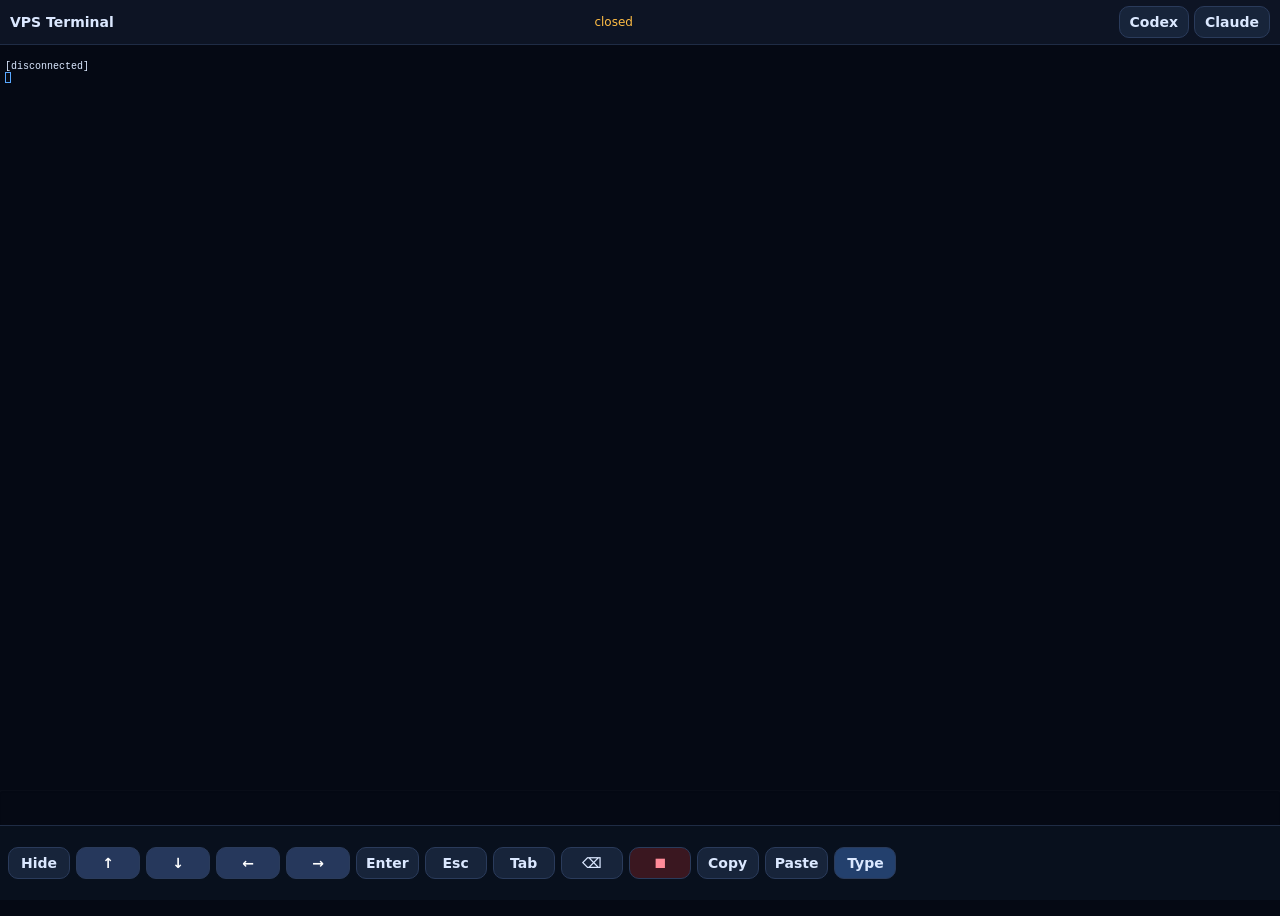
==== templates/terminal.html @ 8e77df7d "done" ====
<!doctype html><html><head><meta charset="utf-8"><meta name="viewport" content="width=device-width,initial-scale=1,maximum-scale=1,user-scalable=no,viewport-fit=cover"><title>Terminal</title><link rel="stylesheet" href="/static/vendor/xterm.css"><style>html,body{margin:0;height:100%;background:#050914;color:#dbe8ff;font-family:system-ui;overflow:hidden;touch-action:manipulation;-webkit-text-size-adjust:100%;-webkit-user-select:none;user-select:none}.bar{height:44px;display:flex;align-items:center;justify-content:space-between;padding:0 10px;border-bottom:1px solid #1f2c45;background:#0d1424}.bar b{font-size:14px}.bar .act{display:inline-block;background:#17243a;color:#dbe8ff;border:1px solid #2a3b5b;border-radius:10px;padding:7px 10px;font-weight:750;font-size:14px;margin-left:5px}.warn{color:#ffbd45;font-size:12px}#term{height:calc(100vh - 98px);padding:5px 5px 64px;touch-action:none}.keys{position:fixed;left:0;right:0;bottom:var(--kb-bottom,0px);height:60px;display:flex;gap:6px;overflow-x:auto;align-items:center;padding:7px 8px calc(7px + env(safe-area-inset-bottom));background:#08101d;border-top:1px solid #1f2c45;z-index:30;touch-action:pan-x;-webkit-overflow-scrolling:touch;overscroll-behavior-x:contain}.key{flex:0 0 auto;min-width:42px;text-align:center;background:#17243a;color:#dbe8ff;border:1px solid #2a3b5b;border-radius:10px;padding:8px 9px;font-weight:800;font-size:14px;line-height:1;touch-action:manipulation}.key.primary{background:#23406d}.key.nav{background:#26385c;color:#fff;min-width:44px}.key.danger{background:#3a1720;color:#ff8b99}.fallback{display:none;height:calc(100vh - 98px);padding:10px}#out{height:100%;width:100%;background:#050914;color:#dbe8ff;border:1px solid #1f2c45;border-radius:12px;padding:10px;font:12px monospace;white-space:pre-wrap;overflow:auto}.kb-catcher{position:fixed;left:0;right:0;bottom:calc(var(--kb-bottom,0px) + 60px);height:44px;opacity:.02;background:transparent;color:transparent;border:0;font-size:16px;z-index:10;caret-color:transparent;-webkit-user-select:text;user-select:text}.xterm textarea{font-size:16px!important;opacity:.01!important}</style></head><body><div class="bar"><b>VPS Terminal</b><span id="state" class="warn">connecting</span><div><span class="act" data-cmd="codex">Codex</span><span class="act" data-cmd="claude">Claude</span></div></div><div id="term"></div><div id="fallback" class="fallback"><div id="out"></div></div><textarea id="kb" class="kb-catcher" autocomplete="off" autocapitalize="off" spellcheck="false"></textarea><div class="keys" id="keys"><div class="key" data-hide="1">Hide</div><div class="key nav" data-send="\u001b[A">↑</div><div class="key nav" data-send="\u001b[B">↓</div><div class="key nav" data-send="\u001b[D">←</div><div class="key nav" data-send="\u001b[C">→</div><div class="key" data-send="\r">Enter</div><div class="key" data-send="\u001b">Esc</div><div class="key" data-send="\t">Tab</div><div class="key" data-send="\x7f">⌫</div><div class="key danger" data-send="\u0003">⏹</div><div class="key" data-copy="1">Copy</div><div class="key" data-paste="1">Paste</div><div class="key primary" data-focus="1">Type</div></div><script src="https://telegram.org/js/telegram-web-app.js"></script><script src="/static/vendor/xterm.js"></script><script src="/static/vendor/xterm-addon-fit.js"></script><script>
const AUTO='{{auto|default("")}}';let init='';try{const u=new URLSearchParams(location.search);init=u.get('tg')||'';if(!init && window.Telegram&&Telegram.WebApp){Telegram.WebApp.ready();Telegram.WebApp.expand();Telegram.WebApp.setHeaderColor('#050914');Telegram.WebApp.setBackgroundColor('#050914');init=Telegram.WebApp.initData||''}else if(window.Telegram&&Telegram.WebApp){Telegram.WebApp.ready();Telegram.WebApp.expand();Telegram.WebApp.setHeaderColor('#050914');Telegram.WebApp.setBackgroundColor('#050914');}}catch(e){}
let qs='tg='+encodeURIComponent(init);if(!init){alert('Telegram auth required for terminal. Open from Mini App.');}
let proto=location.protocol==='https:'?'wss':'ws';let cmdArg=AUTO==='claude'?'&cmd=claude':AUTO==='codex'?'&cmd=codex':'';let ws=new WebSocket(`${proto}://${location.host}/ws/terminal?${qs}${cmdArg}`);let term,fit,fb=false;const kb=document.getElementById('kb');
function decodeKey(x){return String(x).replace(/\\u001b/g,'\x1b').replace(/\\u0003/g,'\x03').replace(/\\t/g,'\t').replace(/\\r/g,'\r').replace(/\\x7f/g,'\x7f')}function send(x){if(ws&&ws.readyState===1)ws.send(decodeKey(x))}
function focusKb(){try{kb.focus({preventScroll:true});setTimeout(()=>kb.focus({preventScroll:true}),30);setTimeout(()=>kb.focus({preventScroll:true}),120)}catch(e){try{kb.focus()}catch(_){}}}
function hideKb(){try{kb.blur();document.activeElement&&document.activeElement.blur();Telegram?.WebApp?.hideKeyboard?.()}catch(e){}}
function write(s){if(fb){let o=document.getElementById('out');o.textContent+=s;o.scrollTop=o.scrollHeight}else term&&term.write(s)}
function fallback(){fb=true;document.getElementById('term').style.display='none';document.getElementById('fallback').style.display='block';document.getElementById('state').textContent='fallback';focusKb()}
try{term=new Terminal({cursorBlink:true,fontSize:10,scrollback:5000,convertEol:true,disableStdin:false,fontFamily:'ui-monospace,SFMono-Regular,Menlo,monospace',theme:{background:'#050914',foreground:'#dbe8ff',cursor:'#57a7ff'}});fit=new FitAddon.FitAddon();term.loadAddon(fit);term.open(document.getElementById('term'));setTimeout(()=>{fit.fit();resize();focusKb()},250);term.onData(d=>send(d))}catch(e){fallback()}
kb.addEventListener('input',()=>{let v=kb.value;if(v){send(v);kb.value=''}},{passive:true});
kb.addEventListener('keydown',e=>{if(e.key==='Enter'){send('\r');e.preventDefault()}else if(e.key==='Backspace'){send('\x7f');e.preventDefault()}else if(e.key==='Tab'){send('\t');e.preventDefault()}else if(e.key==='Escape'){send('\u001b');e.preventDefault()}},{passive:false});
function terminalText(){try{let b=term.buffer.active, out=[]; for(let i=0;i<Math.min(b.length,80);i++){out.push(b.getLine(i)?.translateToString(true)||'')} return out.join('\n').trim()}catch(e){return ''}}
async function navTap(el){
 if(el.dataset.hide){hideKb();return}
 if(el.dataset.focus){focusKb();return}
 if(el.dataset.copy){let txt='';try{txt=term?.getSelection?.()||terminalText(); await navigator.clipboard.writeText(txt); document.getElementById('state').textContent='copied'}catch(e){let txt=term?.getSelection?.()||terminalText(); window.prompt('Copy manual:',txt); document.getElementById('state').textContent='copy manual'}focusKb();return}
 if(el.dataset.paste){try{let txt=await navigator.clipboard.readText(); if(!txt) txt=window.prompt('Paste text:','')||''; if(txt) send(txt); document.getElementById('state').textContent='pasted'}catch(e){let txt=window.prompt('Paste text:','')||''; if(txt) send(txt); document.getElementById('state').textContent=txt?'pasted':'paste cancel'}focusKb();return}
 if(el.dataset.send){send(el.dataset.send);focusKb();return}
 if(el.dataset.cmd){send(el.dataset.cmd+'\r');focusKb();return}
}
document.querySelectorAll('.key,.act').forEach(el=>{let moved=false;el.addEventListener('touchstart',e=>{moved=false},{passive:true});el.addEventListener('touchmove',e=>{moved=true},{passive:true});el.addEventListener('touchend',e=>{if(moved)return;e.preventDefault();e.stopPropagation();navTap(el)},{passive:false});el.addEventListener('mousedown',e=>{e.preventDefault();e.stopPropagation();navTap(el)});});
document.getElementById('term').addEventListener('pointerdown',e=>{e.preventDefault();focusKb()},{passive:false});
ws.onopen=()=>{document.getElementById('state').textContent='connected';resize();focusKb()};ws.onmessage=e=>write(e.data);ws.onerror=()=>{document.getElementById('state').textContent='ws error'};ws.onclose=()=>{document.getElementById('state').textContent='closed';write('\r\n[disconnected]\r\n')};
function resize(){try{fit&&fit.fit();ws.readyState===1&&term&&ws.send(`__resize__:${term.cols}:${term.rows}`)}catch(e){}}addEventListener('resize',()=>setTimeout(()=>{resize();focusKb()},120));

function adjustKeyboardBar(){try{let vv=window.visualViewport;if(!vv)return;let bottom=Math.max(0, window.innerHeight - vv.height - vv.offsetTop);document.documentElement.style.setProperty('--kb-bottom', bottom+'px');setTimeout(resize,50)}catch(e){}}
if(window.visualViewport){visualViewport.addEventListener('resize',adjustKeyboardBar);visualViewport.addEventListener('scroll',adjustKeyboardBar);adjustKeyboardBar();}
document.addEventListener('gesturestart',e=>e.preventDefault());
</script></body></html>
---- static/vendor/xterm.css ----
/**
 * Copyright (c) 2014 The xterm.js authors. All rights reserved.
 * Copyright (c) 2012-2013, Christopher Jeffrey (MIT License)
 * https://github.com/chjj/term.js
 * @license MIT
 *
 * Permission is hereby granted, free of charge, to any person obtaining a copy
 * of this software and associated documentation files (the "Software"), to deal
 * in the Software without restriction, including without limitation the rights
 * to use, copy, modify, merge, publish, distribute, sublicense, and/or sell
 * copies of the Software, and to permit persons to whom the Software is
 * furnished to do so, subject to the following conditions:
 *
 * The above copyright notice and this permission notice shall be included in
 * all copies or substantial portions of the Software.
 *
 * THE SOFTWARE IS PROVIDED "AS IS", WITHOUT WARRANTY OF ANY KIND, EXPRESS OR
 * IMPLIED, INCLUDING BUT NOT LIMITED TO THE WARRANTIES OF MERCHANTABILITY,
 * FITNESS FOR A PARTICULAR PURPOSE AND NONINFRINGEMENT. IN NO EVENT SHALL THE
 * AUTHORS OR COPYRIGHT HOLDERS BE LIABLE FOR ANY CLAIM, DAMAGES OR OTHER
 * LIABILITY, WHETHER IN AN ACTION OF CONTRACT, TORT OR OTHERWISE, ARISING FROM,
 * OUT OF OR IN CONNECTION WITH THE SOFTWARE OR THE USE OR OTHER DEALINGS IN
 * THE SOFTWARE.
 *
 * Originally forked from (with the author's permission):
 *   Fabrice Bellard's javascript vt100 for jslinux:
 *   http://bellard.org/jslinux/
 *   Copyright (c) 2011 Fabrice Bellard
 *   The original design remains. The terminal itself
 *   has been extended to include xterm CSI codes, among
 *   other features.
 */

/**
 *  Default styles for xterm.js
 */

.xterm {
    cursor: text;
    position: relative;
    user-select: none;
    -ms-user-select: none;
    -webkit-user-select: none;
}

.xterm.focus,
.xterm:focus {
    outline: none;
}

.xterm .xterm-helpers {
    position: absolute;
    top: 0;
    /**
     * The z-index of the helpers must be higher than the canvases in order for
     * IMEs to appear on top.
     */
    z-index: 5;
}

.xterm .xterm-helper-textarea {
    padding: 0;
    border: 0;
    margin: 0;
    /* Move textarea out of the screen to the far left, so that the cursor is not visible */
    position: absolute;
    opacity: 0;
    left: -9999em;
    top: 0;
    width: 0;
    height: 0;
    z-index: -5;
    /** Prevent wrapping so the IME appears against the textarea at the correct position */
    white-space: nowrap;
    overflow: hidden;
    resize: none;
}

.xterm .composition-view {
    /* TODO: Composition position got messed up somewhere */
    background: #000;
    color: #FFF;
    display: none;
    position: absolute;
    white-space: nowrap;
    z-index: 1;
}

.xterm .composition-view.active {
    display: block;
}

.xterm .xterm-viewport {
    /* On OS X this is required in order for the scroll bar to appear fully opaque */
    background-color: #000;
    overflow-y: scroll;
    cursor: default;
    position: absolute;
    right: 0;
    left: 0;
    top: 0;
    bottom: 0;
}

.xterm .xterm-screen {
    position: relative;
}

.xterm .xterm-screen canvas {
    position: absolute;
    left: 0;
    top: 0;
}

.xterm .xterm-scroll-area {
    visibility: hidden;
}

.xterm-char-measure-element {
    display: inline-block;
    visibility: hidden;
    position: absolute;
    top: 0;
    left: -9999em;
    line-height: normal;
}

.xterm.enable-mouse-events {
    /* When mouse events are enabled (eg. tmux), revert to the standard pointer cursor */
    cursor: default;
}

.xterm.xterm-cursor-pointer,
.xterm .xterm-cursor-pointer {
    cursor: pointer;
}

.xterm.column-select.focus {
    /* Column selection mode */
    cursor: crosshair;
}

.xterm .xterm-accessibility,
.xterm .xterm-message {
    position: absolute;
    left: 0;
    top: 0;
    bottom: 0;
    right: 0;
    z-index: 10;
    color: transparent;
    pointer-events: none;
}

.xterm .live-region {
    position: absolute;
    left: -9999px;
    width: 1px;
    height: 1px;
    overflow: hidden;
}

.xterm-dim {
    /* Dim should not apply to background, so the opacity of the foreground color is applied
     * explicitly in the generated class and reset to 1 here */
    opacity: 1 !important;
}

.xterm-underline-1 { text-decoration: underline; }
.xterm-underline-2 { text-decoration: double underline; }
.xterm-underline-3 { text-decoration: wavy underline; }
.xterm-underline-4 { text-decoration: dotted underline; }
.xterm-underline-5 { text-decoration: dashed underline; }

.xterm-overline {
    text-decoration: overline;
}

.xterm-overline.xterm-underline-1 { text-decoration: overline underline; }
.xterm-overline.xterm-underline-2 { text-decoration: overline double underline; }
.xterm-overline.xterm-underline-3 { text-decoration: overline wavy underline; }
.xterm-overline.xterm-underline-4 { text-decoration: overline dotted underline; }
.xterm-overline.xterm-underline-5 { text-decoration: overline dashed underline; }

.xterm-strikethrough {
    text-decoration: line-through;
}

.xterm-screen .xterm-decoration-container .xterm-decoration {
	z-index: 6;
	position: absolute;
}

.xterm-screen .xterm-decoration-container .xterm-decoration.xterm-decoration-top-layer {
	z-index: 7;
}

.xterm-decoration-overview-ruler {
    z-index: 8;
    position: absolute;
    top: 0;
    right: 0;
    pointer-events: none;
}

.xterm-decoration-top {
    z-index: 2;
    position: relative;
}
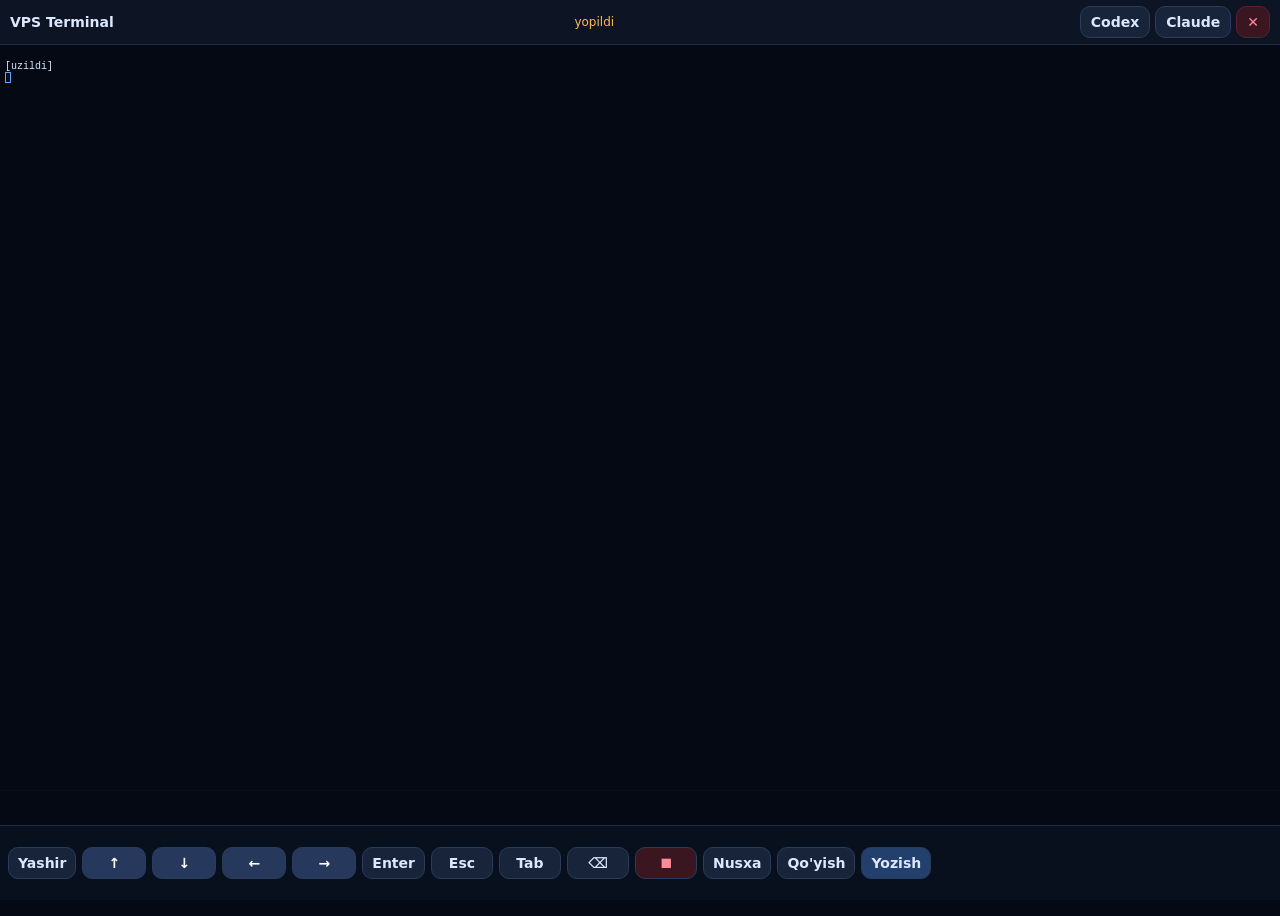
==== commit 304db66b: "done" ====
--- a/templates/terminal.html
+++ b/templates/terminal.html
@@ -1,6 +1,6 @@
-<!doctype html><html><head><meta charset="utf-8"><meta name="viewport" content="width=device-width,initial-scale=1,maximum-scale=1,user-scalable=no,viewport-fit=cover"><title>Terminal</title><link rel="stylesheet" href="/static/vendor/xterm.css"><style>html,body{margin:0;height:100%;background:#050914;color:#dbe8ff;font-family:system-ui;overflow:hidden;touch-action:manipulation;-webkit-text-size-adjust:100%;-webkit-user-select:none;user-select:none}.bar{height:44px;display:flex;align-items:center;justify-content:space-between;padding:0 10px;border-bottom:1px solid #1f2c45;background:#0d1424}.bar b{font-size:14px}.bar .act{display:inline-block;background:#17243a;color:#dbe8ff;border:1px solid #2a3b5b;border-radius:10px;padding:7px 10px;font-weight:750;font-size:14px;margin-left:5px}.warn{color:#ffbd45;font-size:12px}#term{height:calc(100vh - 98px);padding:5px 5px 64px;touch-action:none}.keys{position:fixed;left:0;right:0;bottom:var(--kb-bottom,0px);height:60px;display:flex;gap:6px;overflow-x:auto;align-items:center;padding:7px 8px calc(7px + env(safe-area-inset-bottom));background:#08101d;border-top:1px solid #1f2c45;z-index:30;touch-action:pan-x;-webkit-overflow-scrolling:touch;overscroll-behavior-x:contain}.key{flex:0 0 auto;min-width:42px;text-align:center;background:#17243a;color:#dbe8ff;border:1px solid #2a3b5b;border-radius:10px;padding:8px 9px;font-weight:800;font-size:14px;line-height:1;touch-action:manipulation}.key.primary{background:#23406d}.key.nav{background:#26385c;color:#fff;min-width:44px}.key.danger{background:#3a1720;color:#ff8b99}.fallback{display:none;height:calc(100vh - 98px);padding:10px}#out{height:100%;width:100%;background:#050914;color:#dbe8ff;border:1px solid #1f2c45;border-radius:12px;padding:10px;font:12px monospace;white-space:pre-wrap;overflow:auto}.kb-catcher{position:fixed;left:0;right:0;bottom:calc(var(--kb-bottom,0px) + 60px);height:44px;opacity:.02;background:transparent;color:transparent;border:0;font-size:16px;z-index:10;caret-color:transparent;-webkit-user-select:text;user-select:text}.xterm textarea{font-size:16px!important;opacity:.01!important}</style></head><body><div class="bar"><b>VPS Terminal</b><span id="state" class="warn">connecting</span><div><span class="act" data-cmd="codex">Codex</span><span class="act" data-cmd="claude">Claude</span></div></div><div id="term"></div><div id="fallback" class="fallback"><div id="out"></div></div><textarea id="kb" class="kb-catcher" autocomplete="off" autocapitalize="off" spellcheck="false"></textarea><div class="keys" id="keys"><div class="key" data-hide="1">Hide</div><div class="key nav" data-send="\u001b[A">↑</div><div class="key nav" data-send="\u001b[B">↓</div><div class="key nav" data-send="\u001b[D">←</div><div class="key nav" data-send="\u001b[C">→</div><div class="key" data-send="\r">Enter</div><div class="key" data-send="\u001b">Esc</div><div class="key" data-send="\t">Tab</div><div class="key" data-send="\x7f">⌫</div><div class="key danger" data-send="\u0003">⏹</div><div class="key" data-copy="1">Copy</div><div class="key" data-paste="1">Paste</div><div class="key primary" data-focus="1">Type</div></div><script src="https://telegram.org/js/telegram-web-app.js"></script><script src="/static/vendor/xterm.js"></script><script src="/static/vendor/xterm-addon-fit.js"></script><script>
+<!doctype html><html><head><meta charset="utf-8"><meta name="viewport" content="width=device-width,initial-scale=1,maximum-scale=1,user-scalable=no,viewport-fit=cover"><title>Terminal</title><link rel="stylesheet" href="/static/vendor/xterm.css"><style>html,body{margin:0;height:100%;background:#050914;color:#dbe8ff;font-family:system-ui;overflow:hidden;touch-action:manipulation;-webkit-text-size-adjust:100%;-webkit-user-select:none;user-select:none}.bar{height:44px;display:flex;align-items:center;justify-content:space-between;padding:0 10px;border-bottom:1px solid #1f2c45;background:#0d1424}.bar b{font-size:14px}.bar .act{display:inline-block;background:#17243a;color:#dbe8ff;border:1px solid #2a3b5b;border-radius:10px;padding:7px 10px;font-weight:750;font-size:14px;margin-left:5px}.warn{color:#ffbd45;font-size:12px}#term{height:calc(100vh - 98px);padding:5px 5px 64px;touch-action:none}.keys{position:fixed;left:0;right:0;bottom:var(--kb-bottom,0px);height:60px;display:flex;gap:6px;overflow-x:auto;align-items:center;padding:7px 8px calc(7px + env(safe-area-inset-bottom));background:#08101d;border-top:1px solid #1f2c45;z-index:30;touch-action:pan-x;-webkit-overflow-scrolling:touch;overscroll-behavior-x:contain}.key{flex:0 0 auto;min-width:42px;text-align:center;background:#17243a;color:#dbe8ff;border:1px solid #2a3b5b;border-radius:10px;padding:8px 9px;font-weight:800;font-size:14px;line-height:1;touch-action:manipulation}.key.primary{background:#23406d}.key.nav{background:#26385c;color:#fff;min-width:44px}.key.danger{background:#3a1720;color:#ff8b99}.fallback{display:none;height:calc(100vh - 98px);padding:10px}#out{height:100%;width:100%;background:#050914;color:#dbe8ff;border:1px solid #1f2c45;border-radius:12px;padding:10px;font:12px monospace;white-space:pre-wrap;overflow:auto}.kb-catcher{position:fixed;left:0;right:0;bottom:calc(var(--kb-bottom,0px) + 60px);height:44px;opacity:.02;background:transparent;color:transparent;border:0;font-size:16px;z-index:10;caret-color:transparent;-webkit-user-select:text;user-select:text}.xterm textarea{font-size:16px!important;opacity:.01!important}</style></head><body><div class="bar"><b>VPS Terminal</b><span id="state" class="warn">ulanmoqda</span><div><span class="act" data-cmd="codex">Codex</span><span class="act" data-cmd="claude">Claude</span><span class="act" id="closeBtn" style="background:#3a1720;color:#ff8b99;border-color:#5a2030" onclick="location.href='/'">✕</span></div></div><div id="term"></div><div id="fallback" class="fallback"><div id="out"></div></div><textarea id="kb" class="kb-catcher" autocomplete="off" autocapitalize="off" spellcheck="false"></textarea><div class="keys" id="keys"><div class="key" data-hide="1">Yashir</div><div class="key nav" data-send="\u001b[A">↑</div><div class="key nav" data-send="\u001b[B">↓</div><div class="key nav" data-send="\u001b[D">←</div><div class="key nav" data-send="\u001b[C">→</div><div class="key" data-send="\r">Enter</div><div class="key" data-send="\u001b">Esc</div><div class="key" data-send="\t">Tab</div><div class="key" data-send="\x7f">⌫</div><div class="key danger" data-send="\u0003">⏹</div><div class="key" data-copy="1">Nusxa</div><div class="key" data-paste="1">Qo'yish</div><div class="key primary" data-focus="1">Yozish</div></div><script src="https://telegram.org/js/telegram-web-app.js"></script><script src="/static/vendor/xterm.js"></script><script src="/static/vendor/xterm-addon-fit.js"></script><script>
 const AUTO='{{auto|default("")}}';let init='';try{const u=new URLSearchParams(location.search);init=u.get('tg')||'';if(!init && window.Telegram&&Telegram.WebApp){Telegram.WebApp.ready();Telegram.WebApp.expand();Telegram.WebApp.setHeaderColor('#050914');Telegram.WebApp.setBackgroundColor('#050914');init=Telegram.WebApp.initData||''}else if(window.Telegram&&Telegram.WebApp){Telegram.WebApp.ready();Telegram.WebApp.expand();Telegram.WebApp.setHeaderColor('#050914');Telegram.WebApp.setBackgroundColor('#050914');}}catch(e){}
-let qs='tg='+encodeURIComponent(init);if(!init){alert('Telegram auth required for terminal. Open from Mini App.');}
+let qs='tg='+encodeURIComponent(init);if(!init){alert('Terminal uchun Telegram orqali kirish zarur. Mini App dan oching.');}
 let proto=location.protocol==='https:'?'wss':'ws';let cmdArg=AUTO==='claude'?'&cmd=claude':AUTO==='codex'?'&cmd=codex':'';let ws=new WebSocket(`${proto}://${location.host}/ws/terminal?${qs}${cmdArg}`);let term,fit,fb=false;const kb=document.getElementById('kb');
 function decodeKey(x){return String(x).replace(/\\u001b/g,'\x1b').replace(/\\u0003/g,'\x03').replace(/\\t/g,'\t').replace(/\\r/g,'\r').replace(/\\x7f/g,'\x7f')}function send(x){if(ws&&ws.readyState===1)ws.send(decodeKey(x))}
 function focusKb(){try{kb.focus({preventScroll:true});setTimeout(()=>kb.focus({preventScroll:true}),30);setTimeout(()=>kb.focus({preventScroll:true}),120)}catch(e){try{kb.focus()}catch(_){}}}
@@ -14,14 +14,14 @@
 async function navTap(el){
  if(el.dataset.hide){hideKb();return}
  if(el.dataset.focus){focusKb();return}
- if(el.dataset.copy){let txt='';try{txt=term?.getSelection?.()||terminalText(); await navigator.clipboard.writeText(txt); document.getElementById('state').textContent='copied'}catch(e){let txt=term?.getSelection?.()||terminalText(); window.prompt('Copy manual:',txt); document.getElementById('state').textContent='copy manual'}focusKb();return}
- if(el.dataset.paste){try{let txt=await navigator.clipboard.readText(); if(!txt) txt=window.prompt('Paste text:','')||''; if(txt) send(txt); document.getElementById('state').textContent='pasted'}catch(e){let txt=window.prompt('Paste text:','')||''; if(txt) send(txt); document.getElementById('state').textContent=txt?'pasted':'paste cancel'}focusKb();return}
+ if(el.dataset.copy){let txt='';try{txt=term?.getSelection?.()||terminalText(); await navigator.clipboard.writeText(txt); document.getElementById('state').textContent='nusxalandi'}catch(e){let txt=term?.getSelection?.()||terminalText(); window.prompt('Qo\'lda nusxalang:',txt); document.getElementById('state').textContent='qo\'lda nusxa'}focusKb();return}
+ if(el.dataset.paste){try{let txt=await navigator.clipboard.readText(); if(!txt) txt=window.prompt('Matn qo\'yish:','')||''; if(txt) send(txt); document.getElementById('state').textContent='qo\'yildi'}catch(e){let txt=window.prompt('Matn qo\'yish:','')||''; if(txt) send(txt); document.getElementById('state').textContent=txt?'qo\'yildi':'bekor'}focusKb();return}
  if(el.dataset.send){send(el.dataset.send);focusKb();return}
  if(el.dataset.cmd){send(el.dataset.cmd+'\r');focusKb();return}
 }
 document.querySelectorAll('.key,.act').forEach(el=>{let moved=false;el.addEventListener('touchstart',e=>{moved=false},{passive:true});el.addEventListener('touchmove',e=>{moved=true},{passive:true});el.addEventListener('touchend',e=>{if(moved)return;e.preventDefault();e.stopPropagation();navTap(el)},{passive:false});el.addEventListener('mousedown',e=>{e.preventDefault();e.stopPropagation();navTap(el)});});
 document.getElementById('term').addEventListener('pointerdown',e=>{e.preventDefault();focusKb()},{passive:false});
-ws.onopen=()=>{document.getElementById('state').textContent='connected';resize();focusKb()};ws.onmessage=e=>write(e.data);ws.onerror=()=>{document.getElementById('state').textContent='ws error'};ws.onclose=()=>{document.getElementById('state').textContent='closed';write('\r\n[disconnected]\r\n')};
+ws.onopen=()=>{document.getElementById('state').textContent='ulandi';resize();focusKb()};ws.onmessage=e=>write(e.data);ws.onerror=()=>{document.getElementById('state').textContent='xato'};ws.onclose=()=>{document.getElementById('state').textContent='yopildi';write('\r\n[uzildi]\r\n')};
 function resize(){try{fit&&fit.fit();ws.readyState===1&&term&&ws.send(`__resize__:${term.cols}:${term.rows}`)}catch(e){}}addEventListener('resize',()=>setTimeout(()=>{resize();focusKb()},120));
 
 function adjustKeyboardBar(){try{let vv=window.visualViewport;if(!vv)return;let bottom=Math.max(0, window.innerHeight - vv.height - vv.offsetTop);document.documentElement.style.setProperty('--kb-bottom', bottom+'px');setTimeout(resize,50)}catch(e){}}
